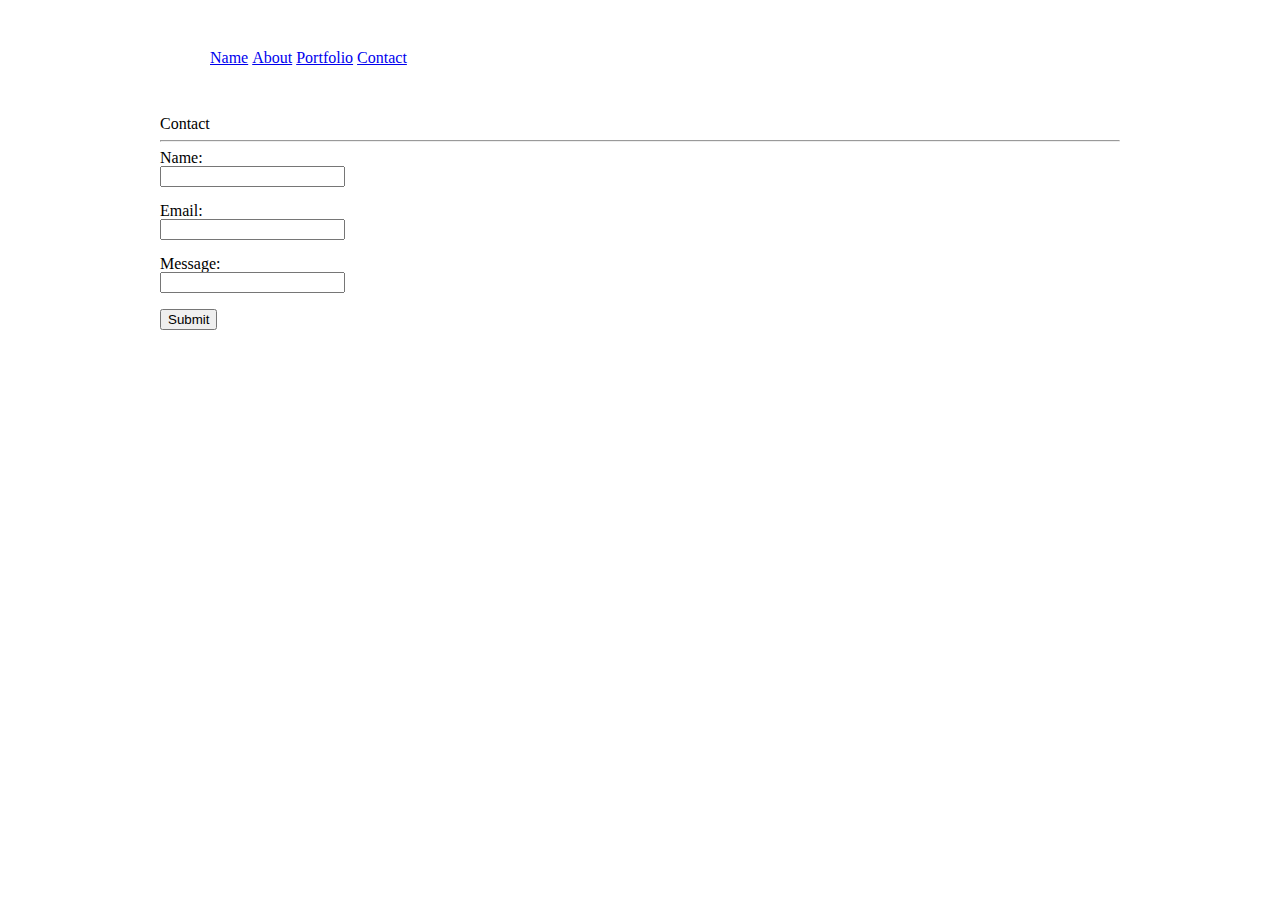
==== contact.html @ a9e096ea "HTML Scaffolding" ====
<!DOCTYPE html>
<html lang="en">

<head>

  <meta charset="UTF-8">
  <meta name="viewport" content="width=device-width, initial-scale=1.0">
  <meta http-equiv="X-UA-Compatible" content="ie=edge">
  <title>Contact</title>
  <link rel="stylesheet" type="text/css" href="assets/css/reset.css">
  <link rel="stylesheet" type="text/css" href="assets/css/style.css">

</head>

<body>
  <!-- nav-bar container -->
  <div id="nav-bar">

    <ul>
      <li><a href="index.html">Name</a></li>
      <li><a href="index.html">About</a></li>
      <li><a href="portfolio.html">Portfolio</a></li>
      <li><a href="contact.html">Contact</a></li>
    </ul>

  </div>

  <!-- main body container-->
  <div id="body-container">

    <!-- contact forms sub-container -->
    <div id="contact-container">
      <h1>Contact</h1>

      <hr>

      <form>

        Name:<br>
        <input type="text" name="name">

        <br><br>

        Email:<br>
        <input type="text" name="email">

        <br><br>

        Message:<br>
        <input type="text" name="message">

        <br><br>

        <input type="submit" value="Submit">

      </form>

    </div>

  </div>

</body>

</html>
---- assets/css/style.css ----
* {
  box-sizing: border-box;
}

body {
  width: 960px;
  margin: 0 auto;
}

li {
  display: inline;
}

#nav-bar {
  list-style-type: none;
  margin: 0;
  padding: 50px;
  width: 100%
}
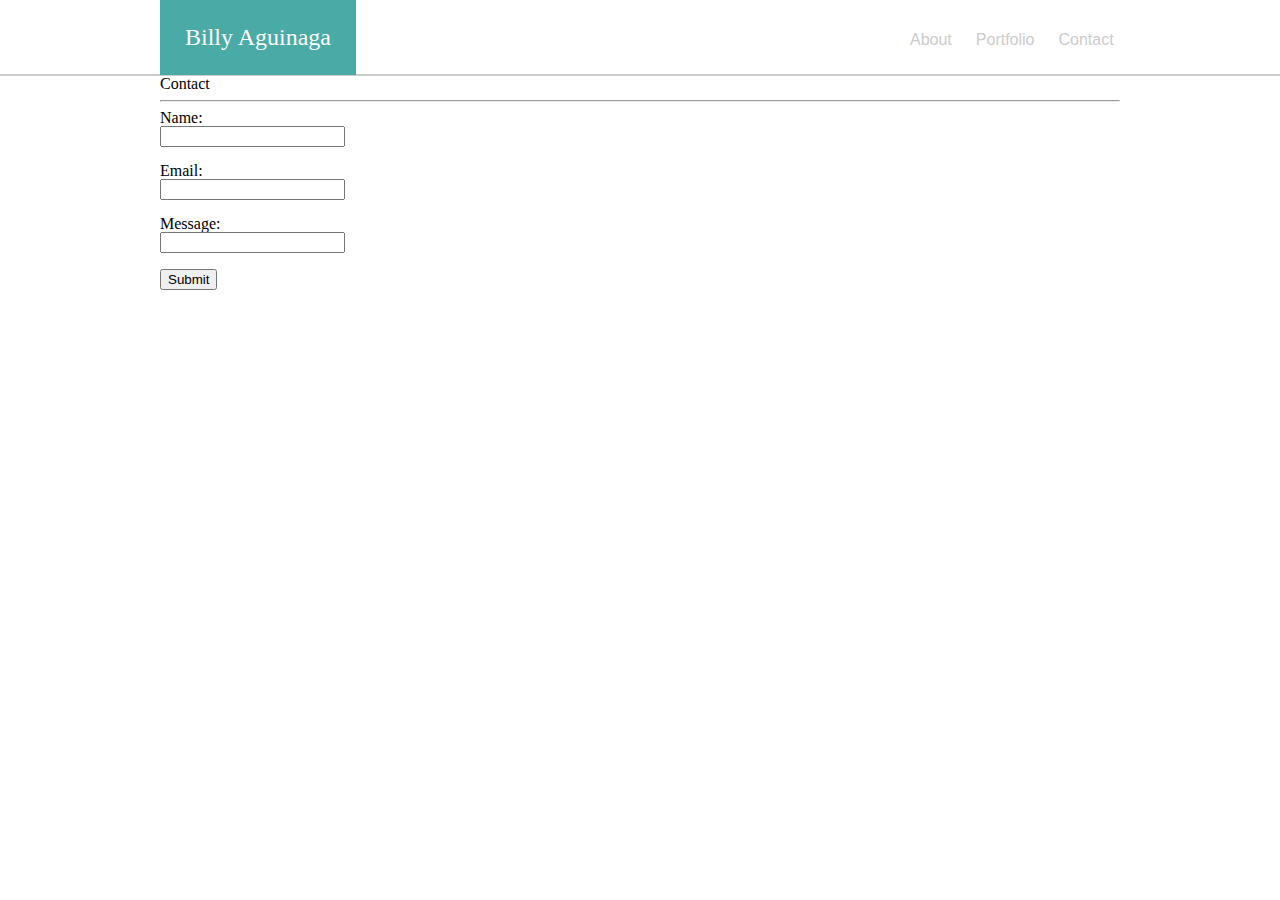
==== commit fedccc92: "completed nav bar" ====
--- a/contact.html
+++ b/contact.html
@@ -16,12 +16,11 @@
   <!-- nav-bar container -->
   <div id="nav-bar">
 
-    <ul>
-      <li><a href="index.html">Name</a></li>
-      <li><a href="index.html">About</a></li>
-      <li><a href="portfolio.html">Portfolio</a></li>
-      <li><a href="contact.html">Contact</a></li>
-    </ul>
+    <a href="index.html" id="nav-name">Billy Aguinaga</a>
+    <a href="index.html">About</a>
+    <a href="portfolio.html">Portfolio</a>
+    <a href="contact.html">Contact</a>
+    
 
   </div>
 
--- a/assets/css/style.css
+++ b/assets/css/style.css
@@ -2,19 +2,44 @@
   box-sizing: border-box;
 }
 
-body {
+
+/* h1 {
+  font-family: Georgia, 'Times New Roman', Times, serif;
+}
+
+
+
+h2, p, form {
+  font-family: Arial, Helvetica, sans-serif;
+
+} */
+
+a {
+  text-decoration: none;
+  font-family: Arial, Helvetica, sans-serif;
+  color: #cccccc;
+  margin: 0 10px 0 10px;
+}
+
+#body-container {
   width: 960px;
   margin: 0 auto;
 }
 
-li {
-  display: inline;
+#nav-bar { 
+  background: #ffffff;
+  padding: 25px;
+  border-bottom: 2px solid #cccccc;
 }
 
-#nav-bar {
-  list-style-type: none;
-  margin: 0;
-  padding: 50px;
-  width: 100%
-}
-
+#nav-name {
+  background: #4aaaa5;
+  margin-left: 135px;
+  margin-right: 540px;
+  padding: 25px;
+  height: 100%;
+  text-align: center;
+  font-family: Georgia, 'Times New Roman', Times, serif;
+  font-size: 24px;
+  color: #ffffff;
+}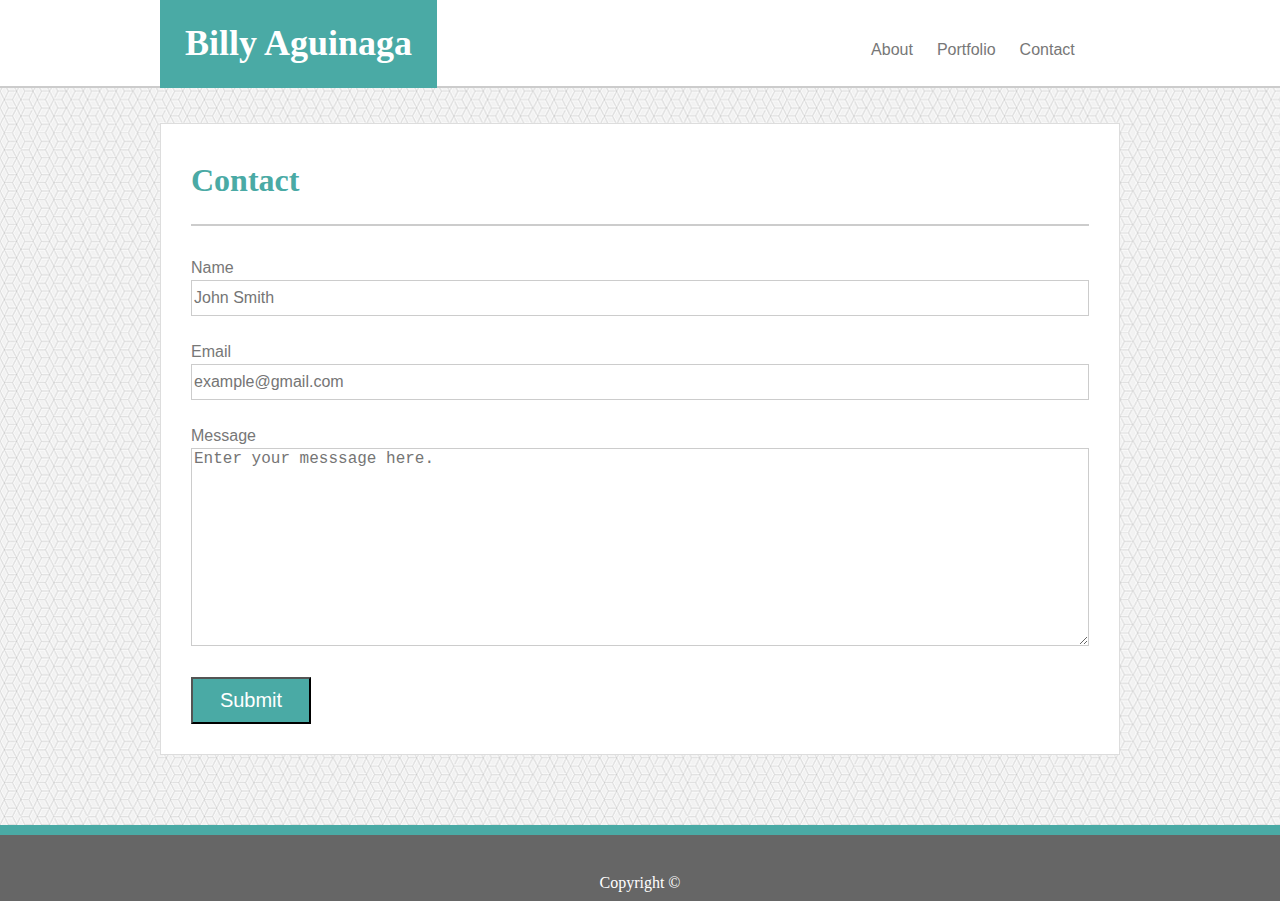
==== commit 812b8f93: "completed template" ====
--- a/contact.html
+++ b/contact.html
@@ -13,50 +13,61 @@
 </head>
 
 <body>
+
   <!-- nav-bar container -->
+  
   <div id="nav-bar">
 
     <a href="index.html" id="nav-name">Billy Aguinaga</a>
+
     <a href="index.html">About</a>
+
     <a href="portfolio.html">Portfolio</a>
+
     <a href="contact.html">Contact</a>
     
+  </div>
+
+  <!-- main body container-->
+
+  <div class="body-container">
+      
+      <h1 class="heading">Contact</h1>
+
+      <hr>
+
+      <!-- forms -->
+      
+      <form class="text-style">
+
+        Name<br>
+        <input type="text" name="name" placeholder="John Smith" class="form-style">
+
+        <br><br>
+
+        Email<br>
+        <input type="text" name="email" placeholder="example@gmail.com" class="form-style">
+
+        <br><br>
+
+        Message<br>
+        <textarea class="form-style" placeholder="Enter your messsage here." rows="12" style="line-height: 1"></textarea>
+
+        <br><br>
+
+        <input type="submit" value="Submit" id="button-style">
+
+      </form>
 
   </div>
 
-  <!-- main body container-->
-  <div id="body-container">
+  <!-- footer -->
 
-    <!-- contact forms sub-container -->
-    <div id="contact-container">
-      <h1>Contact</h1>
+  <footer>
 
-      <hr>
+    Copyright ©
 
-      <form>
-
-        Name:<br>
-        <input type="text" name="name">
-
-        <br><br>
-
-        Email:<br>
-        <input type="text" name="email">
-
-        <br><br>
-
-        Message:<br>
-        <input type="text" name="message">
-
-        <br><br>
-
-        <input type="submit" value="Submit">
-
-      </form>
-
-    </div>
-
-  </div>
+  </footer>
 
 </body>
 
--- a/assets/css/style.css
+++ b/assets/css/style.css
@@ -2,29 +2,97 @@
   box-sizing: border-box;
 }
 
+/* elements */
 
-/* h1 {
-  font-family: Georgia, 'Times New Roman', Times, serif;
+body {
+  background-image: url("../images/qbkls.png");
 }
-
-
-
-h2, p, form {
-  font-family: Arial, Helvetica, sans-serif;
-
-} */
 
 a {
   text-decoration: none;
   font-family: Arial, Helvetica, sans-serif;
-  color: #cccccc;
+  color: #777777;
   margin: 0 10px 0 10px;
 }
 
-#body-container {
+hr {
+  border:0;
+  height:2px;
+  background: #cccccc;
+  margin-bottom: 30px;
+}
+
+footer {
+  padding: 40px 0 10px 0;
+  border-top: 10px solid #4aaaa5;
+  background: #666666;
+  color:#ffffff;
+  text-align: center;
+}
+
+
+/* classes */
+
+.text-style {
+  font-family: Arial, Helvetica, sans-serif;
+  font-size: 16px;
+  color: #777777;
+  line-height: 1.5;
+}
+
+.form-style {
+  width: 100%;
+  border: 1px solid #cccccc;
+  font-size: 16px;
+  line-height: 2;
+}
+
+.heading{
+  font-family: Georgia, 'Times New Roman', Times, serif;
+  color: #4aaaa5;
+  font-size: 32px;
+  padding: 10px 20px 20px 0;
+  font-weight: bold;
+}
+
+.img-container {
+  width: 270px;
+  position: relative;
+  text-align: center;
+  margin: 0 40px 40px 0;
+}
+
+.img-banner {
+  font-family: Georgia, 'Times New Roman', Times, serif;
+  font-size: 18px;
+  position: absolute;
+  top: 80%;
+  left: 50%;
+  transform: translate(-50%, -50%);
+  background: #4aaaa5;
+  color: #ffffff;
+  padding: 20px;
+  width: 100%;
+}
+
+.body-container {
   width: 960px;
   margin: 0 auto;
+  margin-top: 35px;
+  margin-bottom: 70px;
+  background: #ffffff;
+  border: 1px solid #dddddd;
+  padding: 30px;
+  overflow: auto;
 }
+
+.port-coln {
+  margin: 0;
+  float: left;
+  width: 280px;
+}
+
+/* ids */
 
 #nav-bar { 
   background: #ffffff;
@@ -35,11 +103,29 @@
 #nav-name {
   background: #4aaaa5;
   margin-left: 135px;
-  margin-right: 540px;
+  margin-right: 420px;
   padding: 25px;
   height: 100%;
   text-align: center;
   font-family: Georgia, 'Times New Roman', Times, serif;
-  font-size: 24px;
+  font-size: 36px;
+  font-weight: bold;
   color: #ffffff;
+}
+
+#button-style {
+  font-family: Arial, Helvetica, sans-serif;
+  font-size: 20px;
+  padding: 10px 20px 10px 20px;
+  width: 120px;
+  background: #4aaaa5;
+  color: #ffffff;
+  text-align: center;
+}
+
+#somedog {
+  border-radius: 5%;
+  width: 200px;
+  margin: 0 30px 30px 0; 
+  float: left;
 }